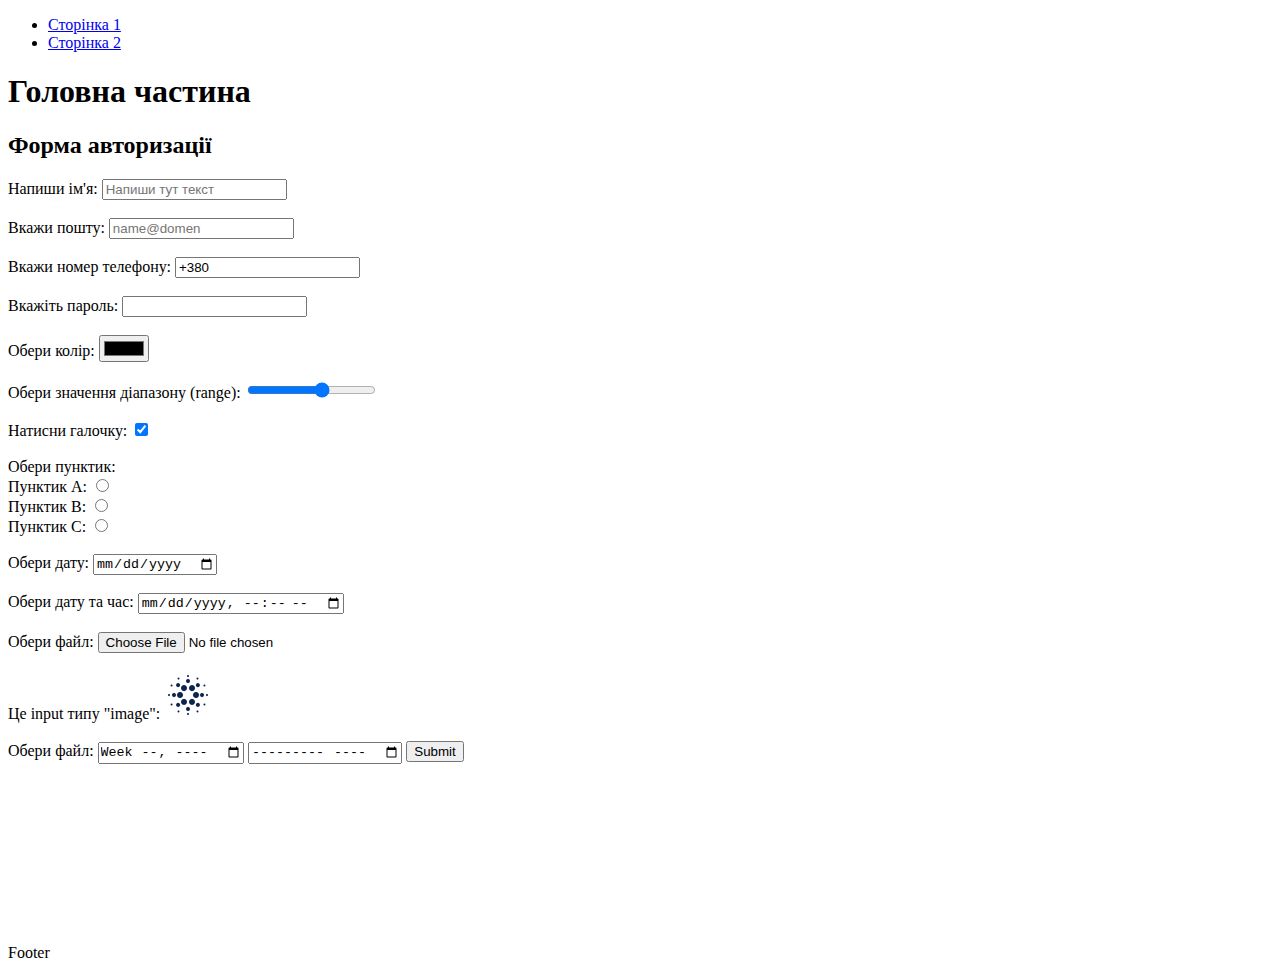
==== page2.html @ 452ee5eb "1 version of project" ====
<!doctype html>
<html lang="en">
<head>
    <meta charset="UTF-8">
    <meta name="viewport"
          content="width=device-width, user-scalable=no, initial-scale=1.0, maximum-scale=1.0, minimum-scale=1.0">
    <meta http-equiv="X-UA-Compatible" content="ie=edge">
    <title>Document</title>
</head>
<body>
    <nav>
        <ul>
            <li>
                <a href="index.html">Сторінка 1</a>
            </li>
            <li>
                <a href="page2.html">Сторінка 2</a>
            </li>
        </ul>
    </nav>
    <main>
        <h1>Головна частина</h1>
        <article>
            <h2>Форма авторизації</h2>
            <form action="" method="GET">

                <label for="text">Напиши ім'я: </label>
                <input
                        type="text"
                        id="text"
                        name="text"
                        placeholder="Напиши тут текст"
                        maxlength="64"
                        minlength="2"
                        pattern="^[А-Яа-яA-Za-z'’\- ]+$"
                >
                <br><br>

                <label for="email">Вкажи пошту: </label>
                <input
                        type="email"
                        id="email"
                        name="email"
                        placeholder="name@domen"
                        pattern="^[a-zA-Z0-9._%+-]+@[a-zA-Z0-9.-]+\.[a-zA-Z]{2,}$"
                ><br><br>

                <label for="tel">Вкажи номер телефону: </label>
                <input
                        type="tel"
                        id="tel"
                        name="tel"
                        placeholder="+380661234567"
                        maxlength="13"
                        minlength="13"
                        pattern="^\+380\d{9}$"
                        value="+380"
                        required
                ><br><br>

                <label for="password">Вкажіть пароль: </label>
                <input
                        type="password"
                        id="password"
                        name="password"
                        minlength="8"
                        maxlength="22"
                ><br><br>

                <label for="color">Обери колір: </label>
                <input type="color" id="color" name="color"><br><br>

                <label for="range">Обери значення діапазону (range): </label>
                <input type="range" id="range" min="0" max="10" step="2" value="6" name="range"><br><br>

                <label for="checkbox">Натисни галочку: </label>
                <input type="checkbox" id="checkbox" name="checkbox" checked><br><br>

                <span>Обери пунктик: </span><br>
                <label for="radio1">Пунктик A: </label>
                <input type="radio" name="radio" id="radio1" value="A"><br>
                <label for="radio2">Пунктик B: </label>
                <input type="radio" name="radio" id="radio2" value="B"><br>
                <label for="radio3">Пунктик C: </label>
                <input type="radio" name="radio" id="radio3" value="C"><br><br>

                <label for="date">Обери дату: </label>
                <input type="date" id="date" name="date"><br><br>

                <label for="datetime-local">Обери дату та час: </label>
                <input type="datetime-local" id="datetime-local" name="datetime-local"><br><br>

                <label for="file">Обери файл: </label>
                <input type="file" name="file" id="file"><br><br>

                <label for="image">Це input типу "image": </label>
                <input type="image" id="image" src="123.ico" alt="Submit" width="48" height="48"><br><br>

                <label for="file">Обери файл: </label>
                <input type="week">
                <input type="month">


                <input type="submit">
            </form>
        </article>
    </main>
    <footer>
        <br><br><br><br><br><br><br><br><br><br>
        Footer
    </footer>
</body>
</html>
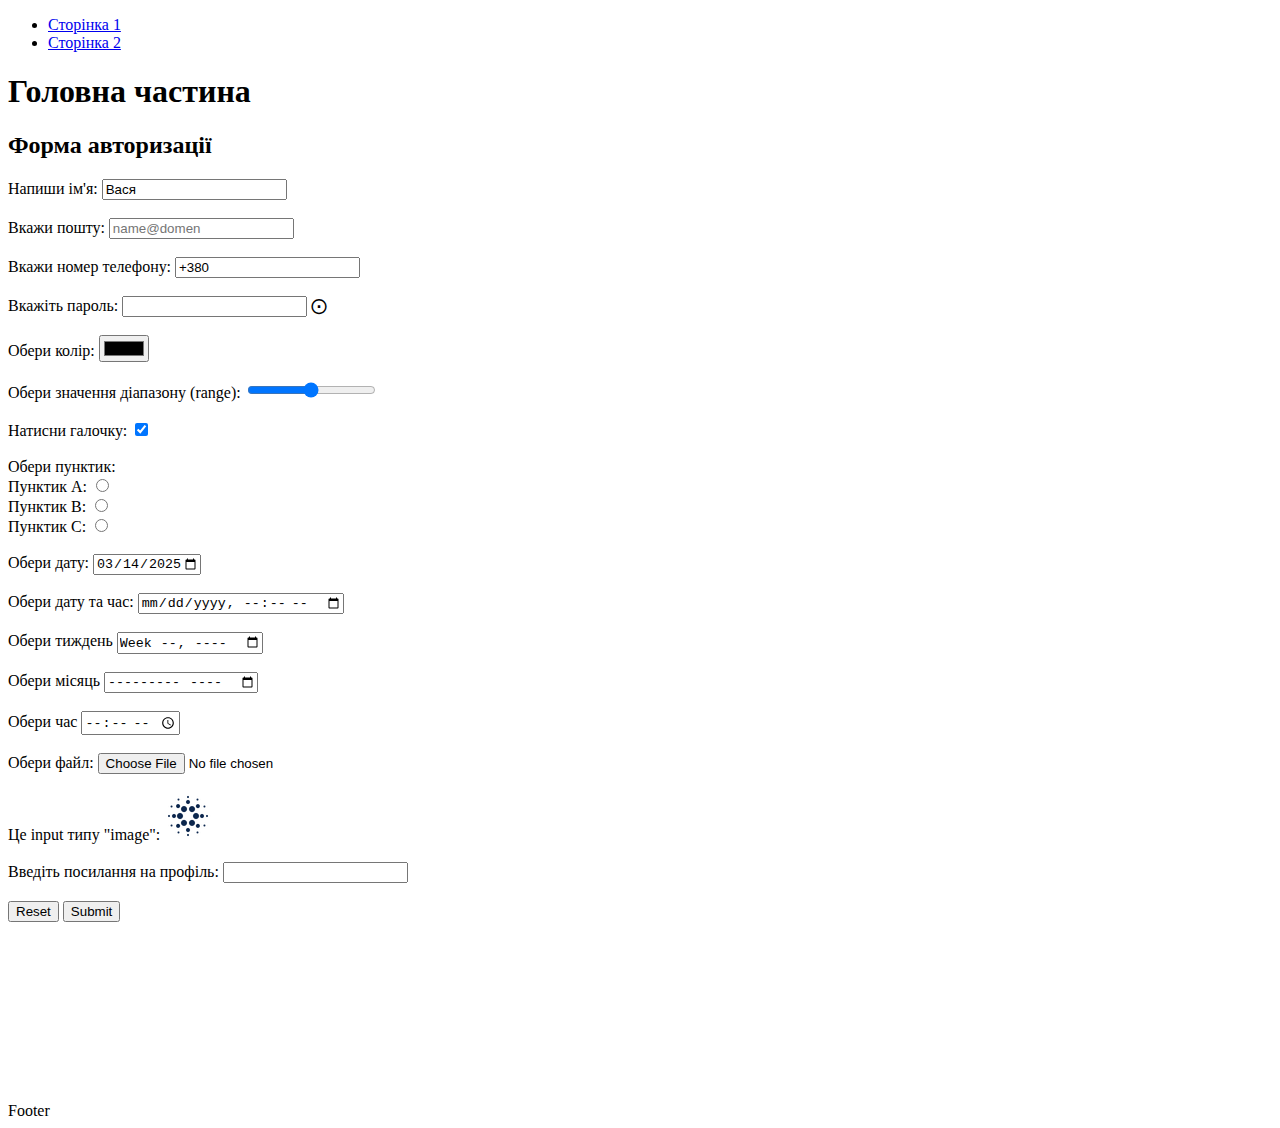
==== commit df1123a3: "add more input types" ====
--- a/page2.html
+++ b/page2.html
@@ -6,6 +6,11 @@
           content="width=device-width, user-scalable=no, initial-scale=1.0, maximum-scale=1.0, minimum-scale=1.0">
     <meta http-equiv="X-UA-Compatible" content="ie=edge">
     <title>Document</title>
+    <style>
+        span{
+            cursor: pointer;
+        }
+    </style>
 </head>
 <body>
     <nav>
@@ -30,6 +35,7 @@
                         id="text"
                         name="text"
                         placeholder="Напиши тут текст"
+                        value="Вася"
                         maxlength="64"
                         minlength="2"
                         pattern="^[А-Яа-яA-Za-z'’\- ]+$"
@@ -65,16 +71,37 @@
                         name="password"
                         minlength="8"
                         maxlength="22"
-                ><br><br>
+                >
+                <span
+                    onmousedown="showPassword();"
+                    onmouseup="hidePassword();"
+                    onmouseleave="hidePassword();"
+                >
+                    &bigodot;
+                </span>
+                <br><br>
 
                 <label for="color">Обери колір: </label>
                 <input type="color" id="color" name="color"><br><br>
 
                 <label for="range">Обери значення діапазону (range): </label>
-                <input type="range" id="range" min="0" max="10" step="2" value="6" name="range"><br><br>
+                <input
+                        type="range"
+                        id="range"
+                        min="0"
+                        max="1000"
+                        step=""
+                        value="500"
+                        name="range"
+                ><br><br>
 
                 <label for="checkbox">Натисни галочку: </label>
-                <input type="checkbox" id="checkbox" name="checkbox" checked><br><br>
+                <input
+                        type="checkbox"
+                        id="checkbox"
+                        name="checkbox"
+                        checked
+                ><br><br>
 
                 <span>Обери пунктик: </span><br>
                 <label for="radio1">Пунктик A: </label>
@@ -85,23 +112,51 @@
                 <input type="radio" name="radio" id="radio3" value="C"><br><br>
 
                 <label for="date">Обери дату: </label>
-                <input type="date" id="date" name="date"><br><br>
+                <input
+                        type="date"
+                        id="date"
+                        name="date"
+                        min="2000-01-01"
+                        max="2025-03-14"
+                        value="2025-03-14"
+                ><br><br>
 
                 <label for="datetime-local">Обери дату та час: </label>
-                <input type="datetime-local" id="datetime-local" name="datetime-local"><br><br>
+                <input
+                        type="datetime-local"
+                        id="datetime-local"
+                        name="datetime-local"
+                ><br><br>
+
+                <label for="week">Обери тиждень</label>
+                <input type="week" id="week" name="week"><br><br>
+
+                <label for="month">Обери місяць</label>
+                <input type="month" id="month" name="month"><br><br>
+
+                <label for="time">Обери час</label>
+                <input type="time" id="time" name="time"><br><br>
 
                 <label for="file">Обери файл: </label>
                 <input type="file" name="file" id="file"><br><br>
 
                 <label for="image">Це input типу "image": </label>
-                <input type="image" id="image" src="123.ico" alt="Submit" width="48" height="48"><br><br>
+                <input
+                        type="image"
+                        id="image"
+                        src="123.ico"
+                        alt="Submit"
+                        width="48"
+                        height="48"
+                ><br><br>
 
-                <label for="file">Обери файл: </label>
-                <input type="week">
-                <input type="month">
+                <label for="url">Введіть посилання на профіль: </label>
+                <input type="url" name="url" id="url"><br><br>
+
+                <input type="reset">
+                <input type="submit">
 
 
-                <input type="submit">
             </form>
         </article>
     </main>
@@ -109,5 +164,16 @@
         <br><br><br><br><br><br><br><br><br><br>
         Footer
     </footer>
+    <script>
+        let input = document.getElementById('password');
+
+        const showPassword = () => {
+            input.type = "text";
+        }
+
+        const hidePassword = () => {
+            input.type = "password";
+        }
+    </script>
 </body>
 </html>
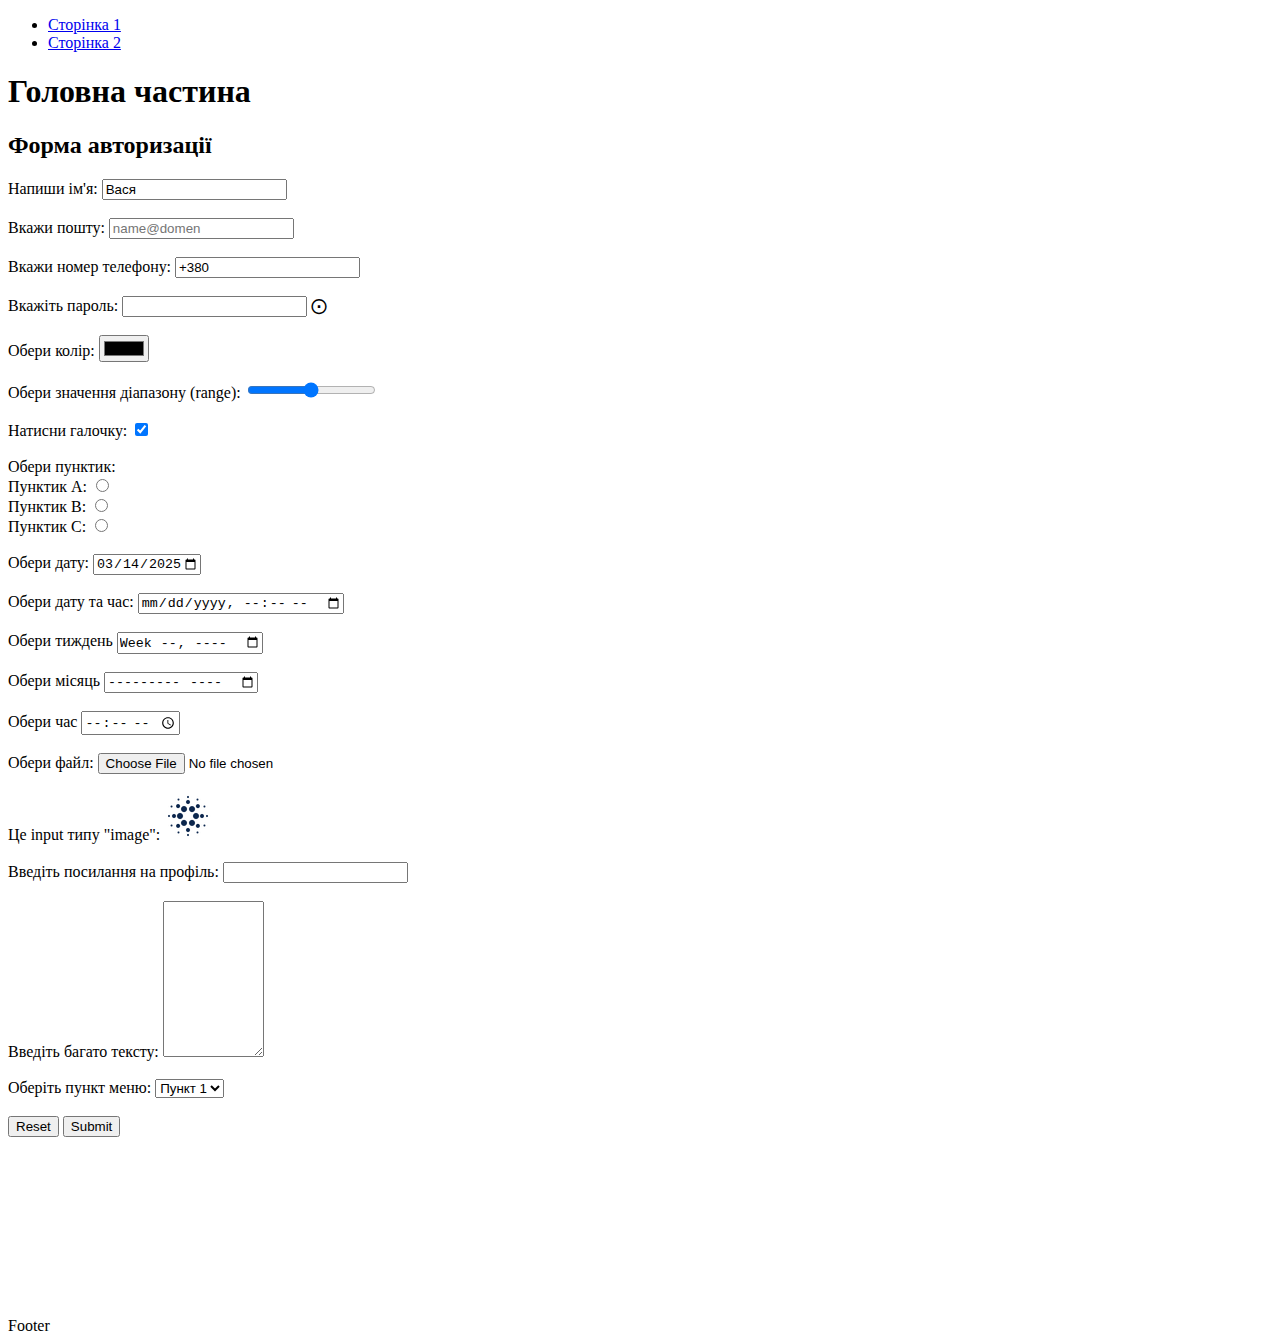
==== commit 8d5f47bc: "+select +textarea" ====
--- a/page2.html
+++ b/page2.html
@@ -153,9 +153,20 @@
                 <label for="url">Введіть посилання на профіль: </label>
                 <input type="url" name="url" id="url"><br><br>
 
+
+                <label for="textarea">Введіть багато тексту: </label>
+                <textarea name="textarea" id="textarea" cols="10" rows="10"></textarea><br><br>
+
+                <label for="select">Оберіть пункт меню: </label>
+                <select id="select" name="select">
+                    <option value="1" selected>Пункт 1</option>
+                    <option value="2">Пункт 2</option>
+                    <option value="3">Пункт 3</option>
+                    <option value="4">Пункт 4</option>
+                </select><br><br>
+
                 <input type="reset">
                 <input type="submit">
-
 
             </form>
         </article>
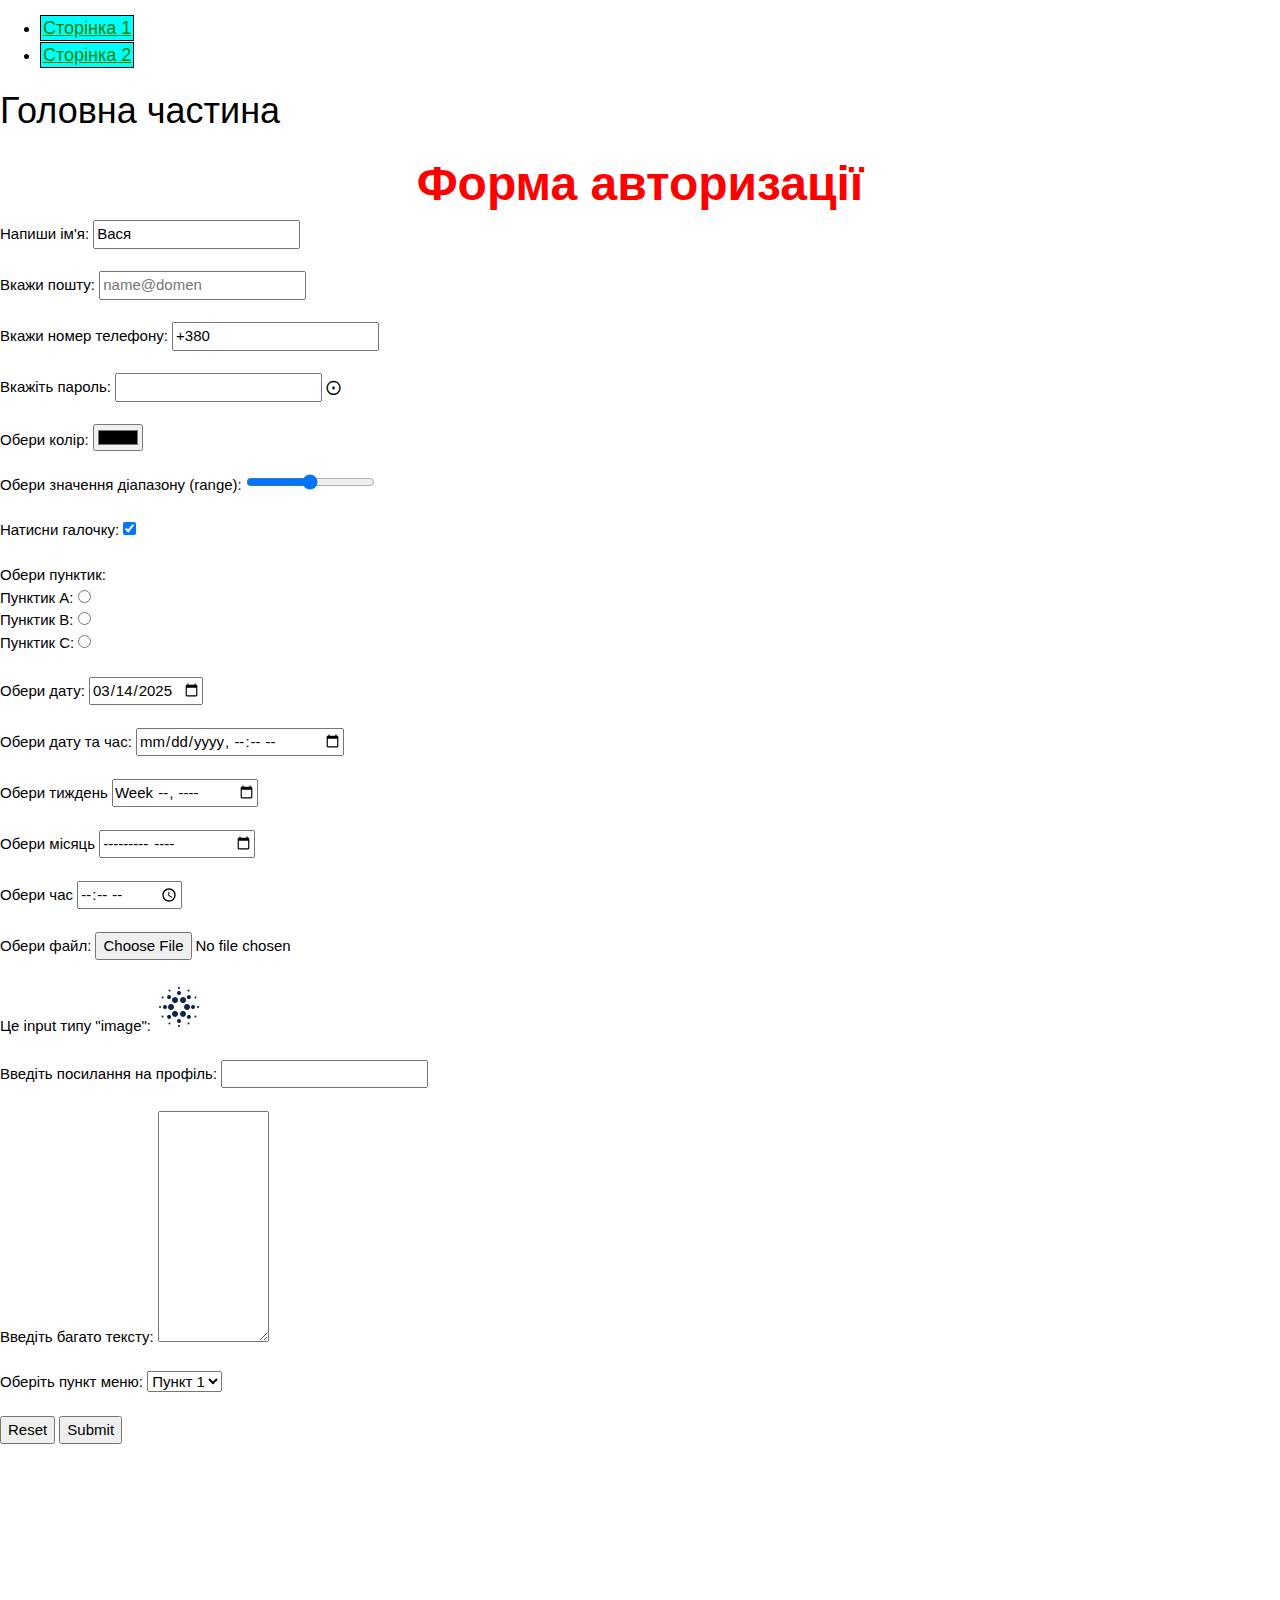
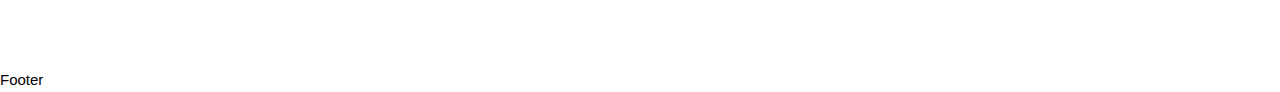
==== commit 83d26df1: "+css" ====
--- a/page2.html
+++ b/page2.html
@@ -11,15 +11,18 @@
             cursor: pointer;
         }
     </style>
+    <link rel="stylesheet" href="styles/normalize.css">
+    <link rel="stylesheet" href="https://www.w3schools.com/w3css/4/w3.css">
+    <link rel="stylesheet" href="styles/style.css">
 </head>
 <body>
     <nav>
         <ul>
             <li>
-                <a href="index.html">Сторінка 1</a>
+                <a class="text_green text_small text_nav" href="index.html">Сторінка 1</a>
             </li>
             <li>
-                <a href="page2.html">Сторінка 2</a>
+                <a class="text_green text_small text_nav" href="page2.html">Сторінка 2</a>
             </li>
         </ul>
     </nav>
--- a/styles/style.css
+++ b/styles/style.css
@@ -0,0 +1,35 @@
+h2{
+    color: rgb(255,0,0);
+    font-size: 48px;
+    font-weight: bold;
+    text-align: center;
+    margin: 0 auto;
+}
+p{
+    margin: 10px auto;
+}
+
+.p_header{
+    text-align: center;
+    font-size: 24px;
+    color: coral;
+}
+
+#p1{
+    font-weight: bold;
+    color: cornflowerblue;
+}
+
+.text_green{
+    color: green;
+}
+
+.text_small{
+    font-size: 18px; /* Comment */
+}
+
+.text_nav{
+    border: 1px solid black;
+    padding: 2px;
+    background-color: aqua;
+}
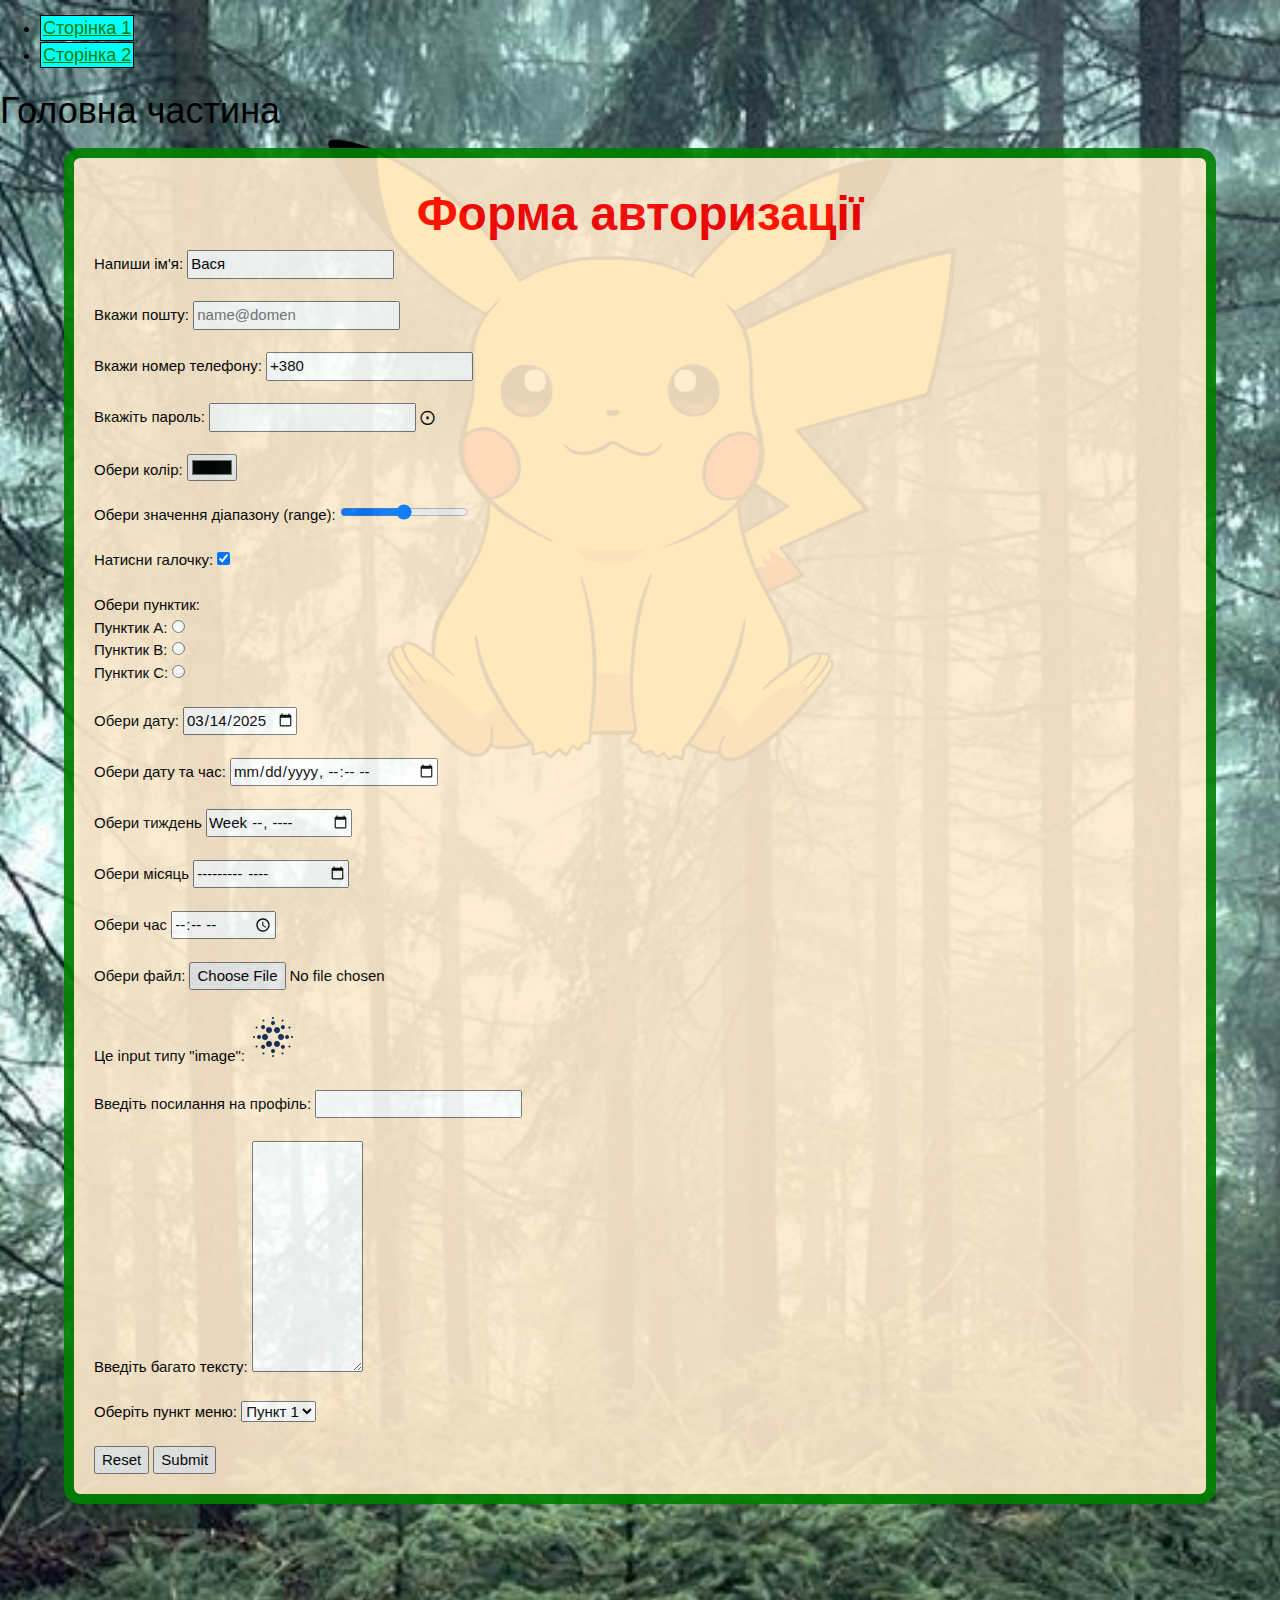
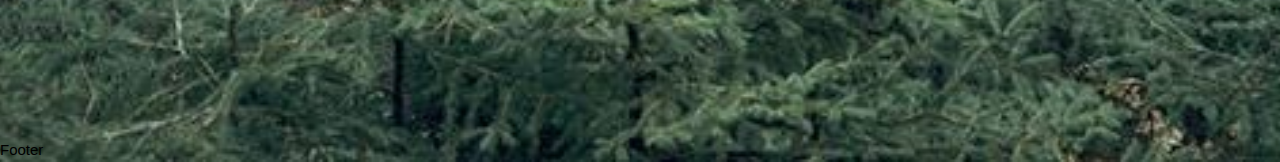
==== commit 8d98464f: "+css" ====
--- a/page2.html
+++ b/page2.html
@@ -147,7 +147,7 @@
                 <input
                         type="image"
                         id="image"
-                        src="123.ico"
+                        src="images/123.ico"
                         alt="Submit"
                         width="48"
                         height="48"
--- a/styles/style.css
+++ b/styles/style.css
@@ -1,3 +1,25 @@
+body{
+    /*background-color: rgba(145, 204, 165, 0.54);*/
+    background-image: url("../images/Pikachu.webp"),url("../images/forest.jpg") ;
+    background-repeat: no-repeat, no-repeat;
+    background-size: 50%, cover;
+    background-attachment: fixed, scroll;
+    background-position: center center;
+}
+
+article{
+    background-color: blanchedalmond;
+    opacity: 0.9;
+    width: 90%;
+    margin: 10px auto;
+    padding: 20px;
+    border-style: solid;
+    border-color: green;
+    border-width: 10px;
+    border-radius: 16px;
+    box-sizing: border-box;
+}
+
 h2{
     color: rgb(255,0,0);
     font-size: 48px;
@@ -26,6 +48,9 @@
 
 .text_small{
     font-size: 18px; /* Comment */
+    background-color: beige;
+    padding: 2px;
+    box-sizing: border-box;
 }
 
 .text_nav{
